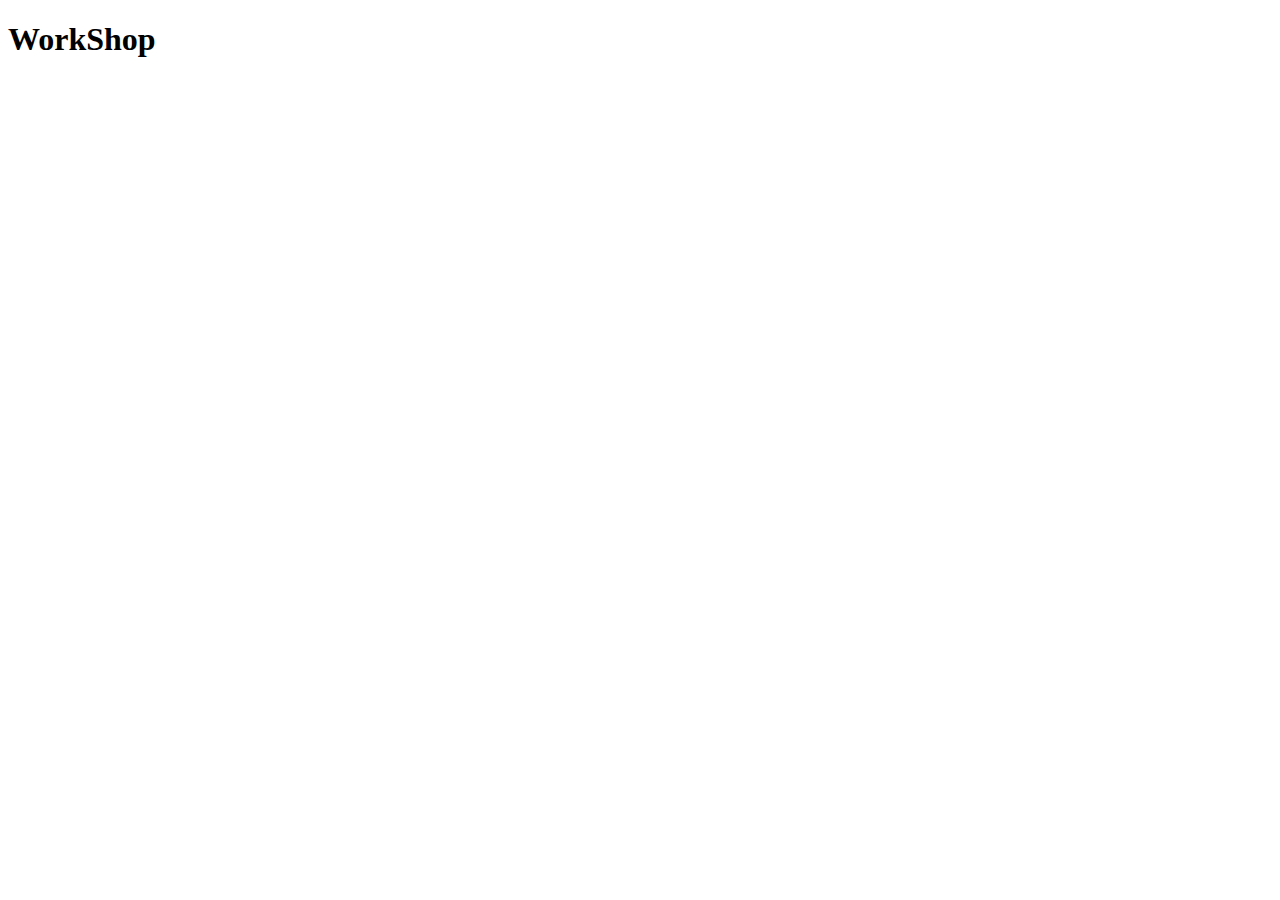
==== index.html @ 8089ea11 "Initialisation du projet" ====
<!DOCTYPE html>
<html lang="en">
<head>
    <meta charset="UTF-8">
    <meta http-equiv="X-UA-Compatible" content="IE=edge">
    <meta name="viewport" content="width=device-width, initial-scale=1.0">
    <title>WorkShop</title>
</head>
<body>
    <h1>WorkShop</h1>
</body>
</html>
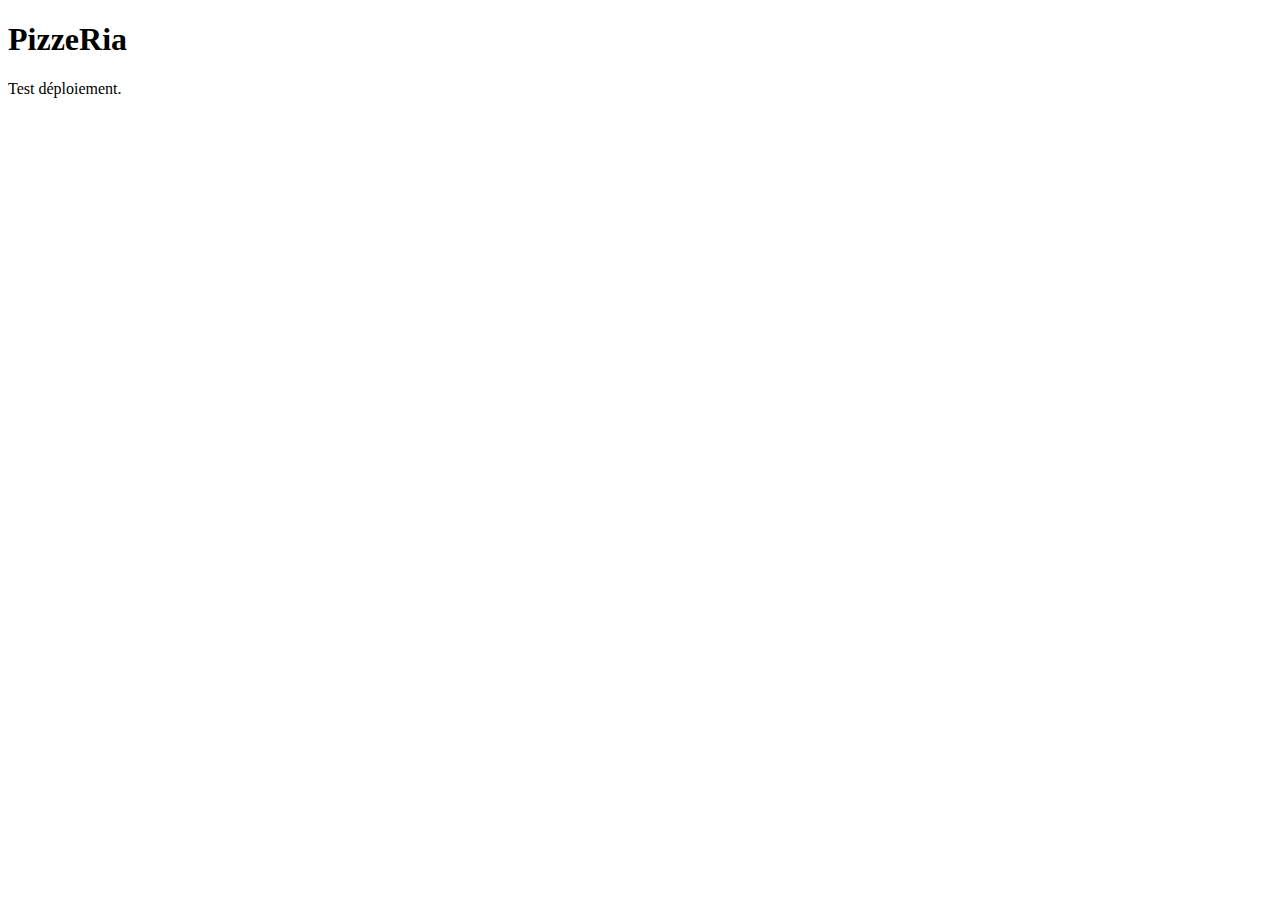
==== commit 8d393260: "Test déploiement" ====
--- a/index.html
+++ b/index.html
@@ -7,6 +7,7 @@
     <title>WorkShop</title>
 </head>
 <body>
-    <h1>WorkShop</h1>
+    <h1>PizzeRia</h1> 
+    <p>Test déploiement.</p>  
 </body>
 </html>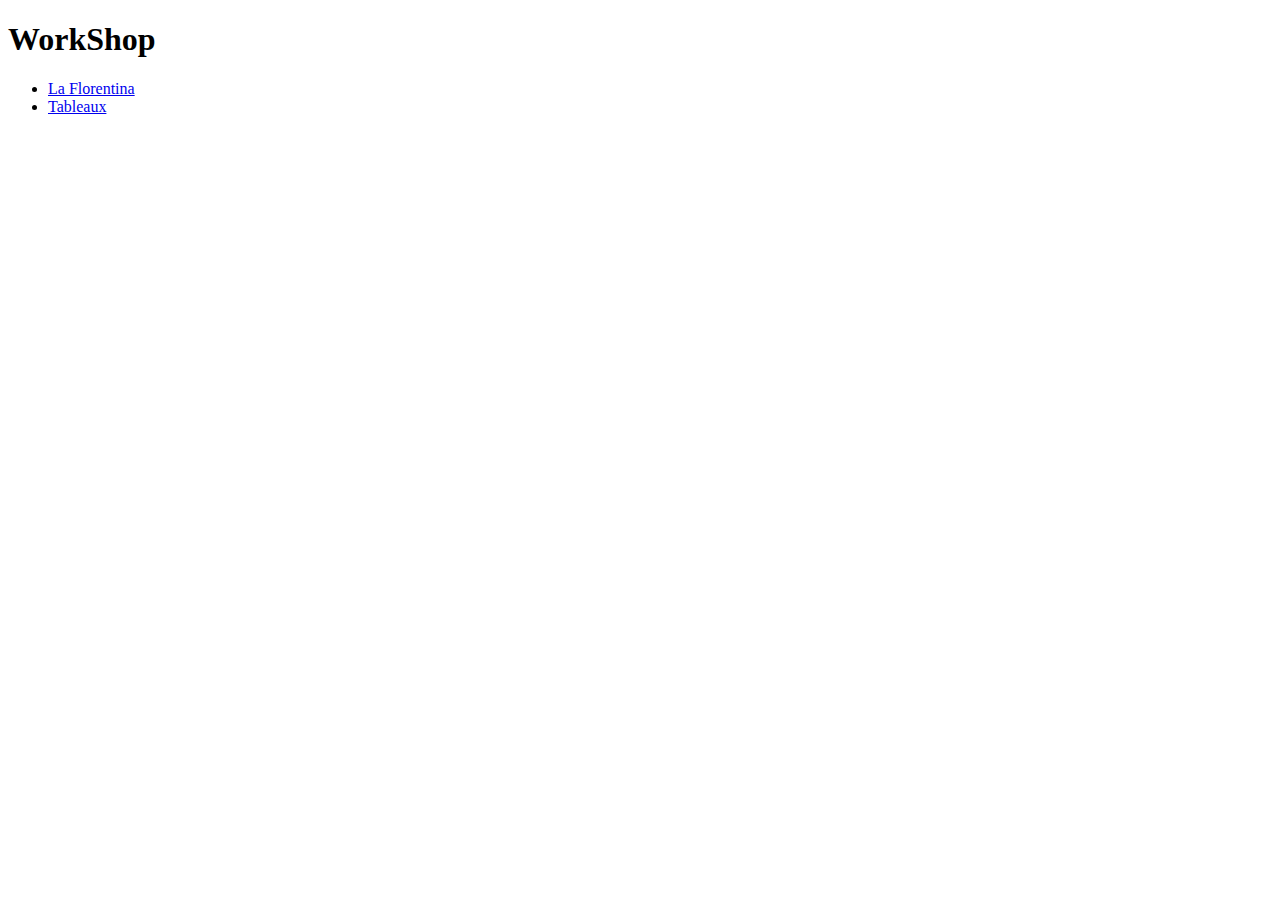
==== commit cdd2bb3e: "Page tableaux" ====
--- a/index.html
+++ b/index.html
@@ -7,7 +7,10 @@
     <title>WorkShop</title>
 </head>
 <body>
-    <h1>PizzeRia</h1> 
-    <p>Test déploiement.</p>  
+    <h1>WorkShop</h1> 
+    <ul>
+        <li><a href="./pages/pizzeria/pizza.html">La Florentina</a></li>
+        <li><a href="./pages/tableau/tableau.html">Tableaux</a></li>
+    </ul>  
 </body>
 </html>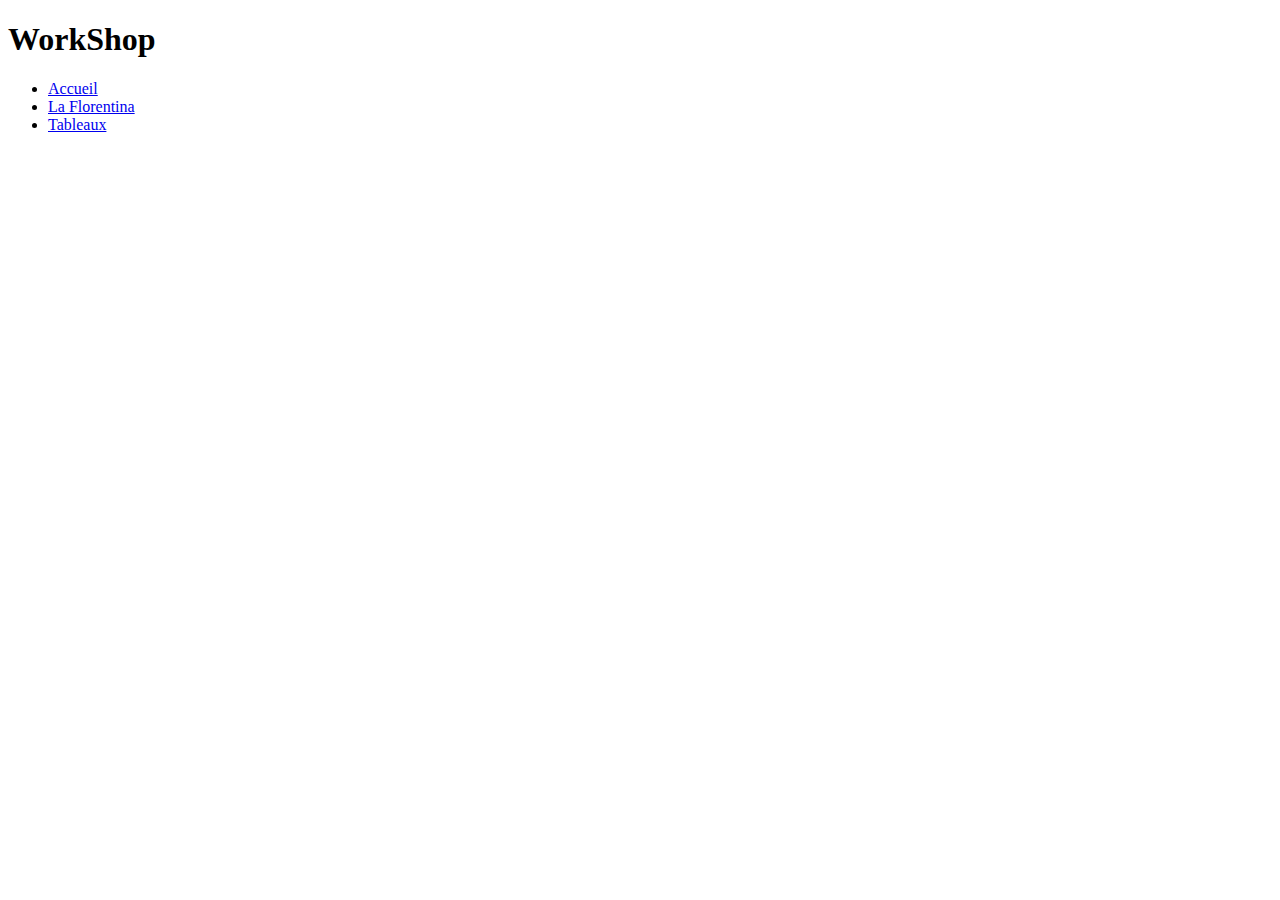
==== commit d6fa778f: "Page d'accueil" ====
--- a/index.html
+++ b/index.html
@@ -9,6 +9,7 @@
 <body>
     <h1>WorkShop</h1> 
     <ul>
+        <li><a href="./pages/accueil/accueil.html">Accueil</a></li>
         <li><a href="./pages/pizzeria/pizza.html">La Florentina</a></li>
         <li><a href="./pages/tableau/tableau.html">Tableaux</a></li>
     </ul>  
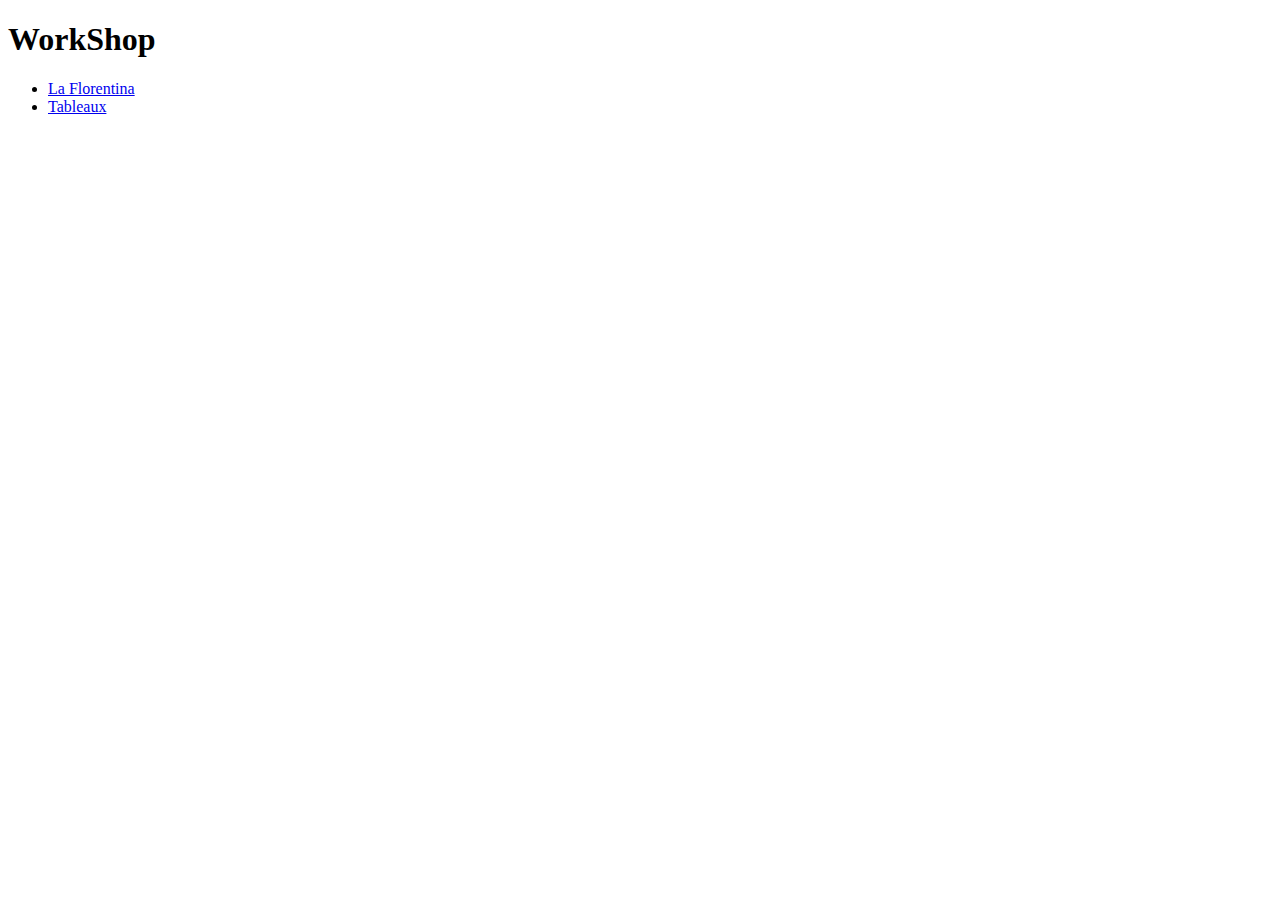
==== commit 6ec2eb5d: "Page accueil modifier" ====
--- a/index.html
+++ b/index.html
@@ -9,7 +9,6 @@
 <body>
     <h1>WorkShop</h1> 
     <ul>
-        <li><a href="./pages/accueil/accueil.html">Accueil</a></li>
         <li><a href="./pages/pizzeria/pizza.html">La Florentina</a></li>
         <li><a href="./pages/tableau/tableau.html">Tableaux</a></li>
     </ul>  
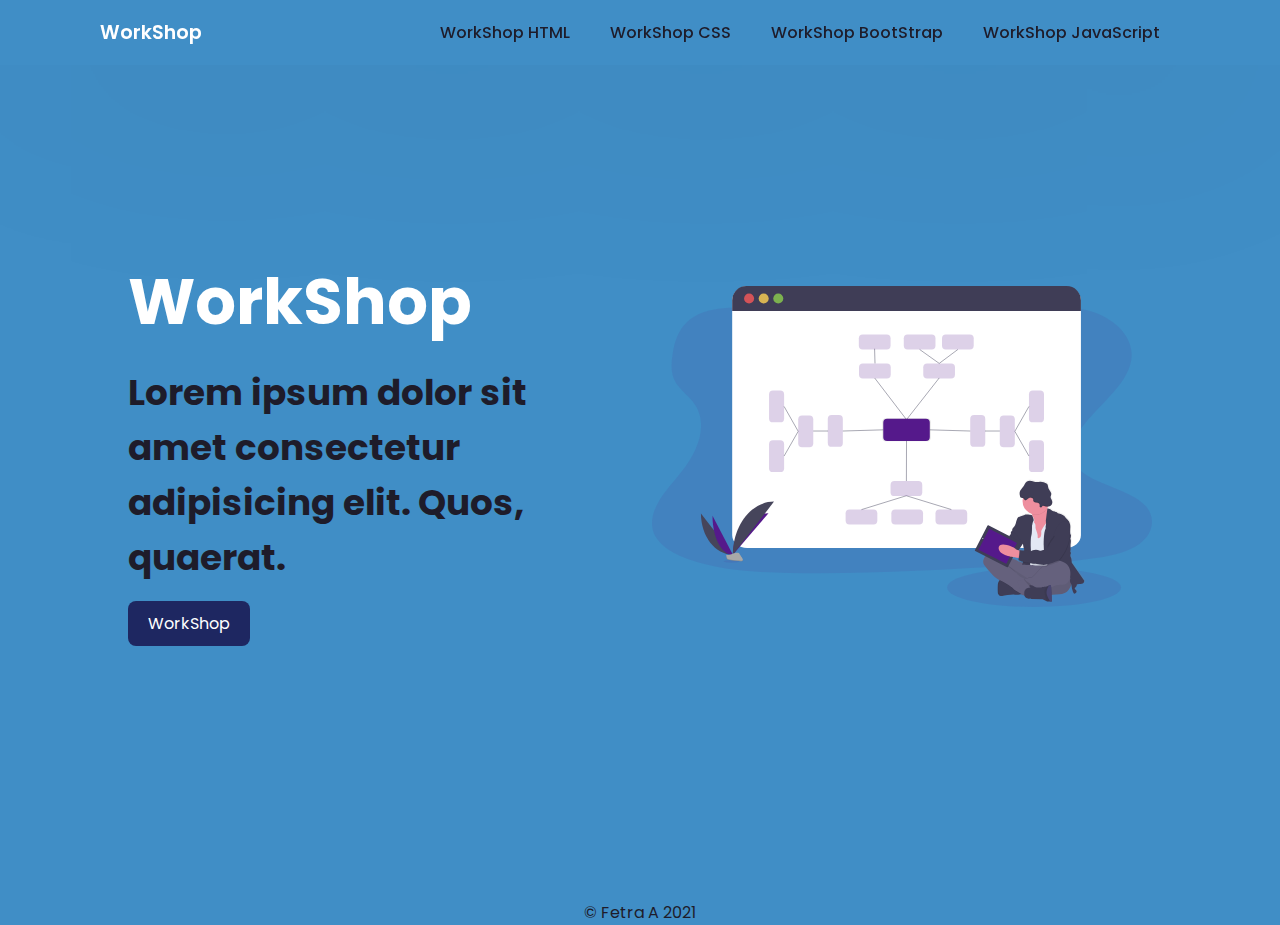
==== commit 157f5591: "stylisation de la page d'accueil" ====
--- a/index.html
+++ b/index.html
@@ -4,13 +4,48 @@
     <meta charset="UTF-8">
     <meta http-equiv="X-UA-Compatible" content="IE=edge">
     <meta name="viewport" content="width=device-width, initial-scale=1.0">
+    <link rel="stylesheet" href="style.css">
+    <!-- CDN FontAwesome-->
+    <link
+      rel="stylesheet"
+      href="https://use.fontawesome.com/releases/v5.13.1/css/all.css"
+      integrity="sha384-xxzQGERXS00kBmZW/6qxqJPyxW3UR0BPsL4c8ILaIWXva5kFi7TxkIIaMiKtqV1Q"
+      crossorigin="anonymous"
+    />
     <title>WorkShop</title>
 </head>
 <body>
-    <h1>WorkShop</h1> 
-    <ul>
-        <li><a href="./pages/pizzeria/pizza.html">La Florentina</a></li>
-        <li><a href="./pages/tableau/tableau.html">Tableaux</a></li>
-    </ul>  
+    <!-- Navbar-->
+    <nav>
+        <a href="#" class="logo">WorkShop</a>
+        <div class="icon" id="menu-icon">
+            <i class="fas fa-bars"></i>
+            <i class="fas fa-times"></i>
+        </div>
+
+        <ul class="nav-list">
+            <li><a href="./pages/accueil/accueil.html">WorkShop HTML</a></li>
+            <li><a href="#">WorkShop CSS</a></li>
+            <li><a href="#">WorkShop BootStrap</a></li>
+            <li><a href="#">WorkShop JavaScript</a></li>
+        </ul>
+    </nav>
+
+    <!-- Home Section-->
+    <section class="home" id="home">
+        <div class="home-text">
+            <h1>WorkShop</h1>
+            <h2>Lorem ipsum dolor sit amet consectetur adipisicing elit. Quos, quaerat.
+            </h2>
+            <a href="#" class="btn">WorkShop</a>
+        </div>
+        <div class="home-img">
+            <img src="images/media/projects_image.svg" alt="WorkShop">
+        </div>
+    </section>
+
+    <footer>
+        <p>&#169; Fetra A 2021</p>
+    </footer>
 </body>
 </html>--- a/style.css
+++ b/style.css
@@ -0,0 +1,134 @@
+/*Google Fonts*/
+@import url("https://fonts.googleapis.com/css2?family=Poppins:wght@300;400;500;600;700&display=swap");
+
+* {
+    margin: 0;
+    padding: 0;
+    font-family: "Poppins", sans-serif;
+    box-sizing: border-box;
+    scroll-behavior: smooth;
+    scroll-padding-top: 2rem;
+    list-style: none;
+    text-decoration: none;
+}
+
+*::selection {
+    background: var(--main-color);
+    color: #fff;
+}
+
+:root {
+    --main-color: #fff;
+    --text-color: #1e1c2a;
+    --bg-color: #408ec6;
+
+    --big-font: 4rem;
+    --h2-font: 2.24rem;
+    --p-font: 0.9rem;
+}
+
+section {
+    padding: 50px 10%;
+}
+
+body .active {
+    --bg-color: #1e2761;
+    --text-color: #fff;
+}
+
+body {
+    color: var(--text-color);
+    background: var(--bg-color);
+}
+
+#darkmode {
+    font-size: 25px;
+    cursor: pointer;
+}
+
+nav {
+    position: fixed;
+    width: 100%;
+    top: 0;
+    right: 0;
+    z-index: 1000;
+    display: flex;
+    align-items: center;
+    justify-content: space-between;
+    background: var(--bg-color);
+    padding: 18px 100px;
+    box-shadow: 0 0.5rem 50rem rgba(0, 0, 0, 0.1);
+}
+
+.logo {
+    font-size: 1.2rem;
+    font-weight: 600;
+    color: var(--main-color);
+}
+
+.nav-list {
+    display: flex;
+}
+
+.nav-list a {
+    font-size: 1rem;
+    padding: 10px 20px;
+    color: var(--text-color);
+    font-weight: 500;
+}
+
+.nav-list a:hover {
+    color: var(--main-color);
+}
+
+#menu-icon {
+    font-size: 2rem;
+    cursor: pointer;
+    display: none;
+}
+
+.home {
+    width: 100%;
+    min-height: 100vh;
+    display: grid;
+    grid-template-columns: repeat(2, 1fr);
+    align-items: center;
+    gap: 1.5rem;
+}
+
+.home-img img {
+    width: 100%;
+}
+
+.home-text h1 {
+    font-size: var(--big-font);
+    color: var(--main-color);
+}
+
+.home-text h2 {
+    font-size: var(--h2-font);
+    margin: 1rem 0 1rem;
+}
+
+.btn {
+    display: inline-block;
+    background: #1e2761;
+    padding: 10px 20px;
+    border-radius: 0.5rem;
+    color: #fff;
+}
+
+.btn:hover {
+    background: #fff;
+    color: #1e2761;
+}
+
+
+footer {
+    padding: auto;
+    text-align: center;
+}
+
+#408ec6
+#7a2048
+#1e2761